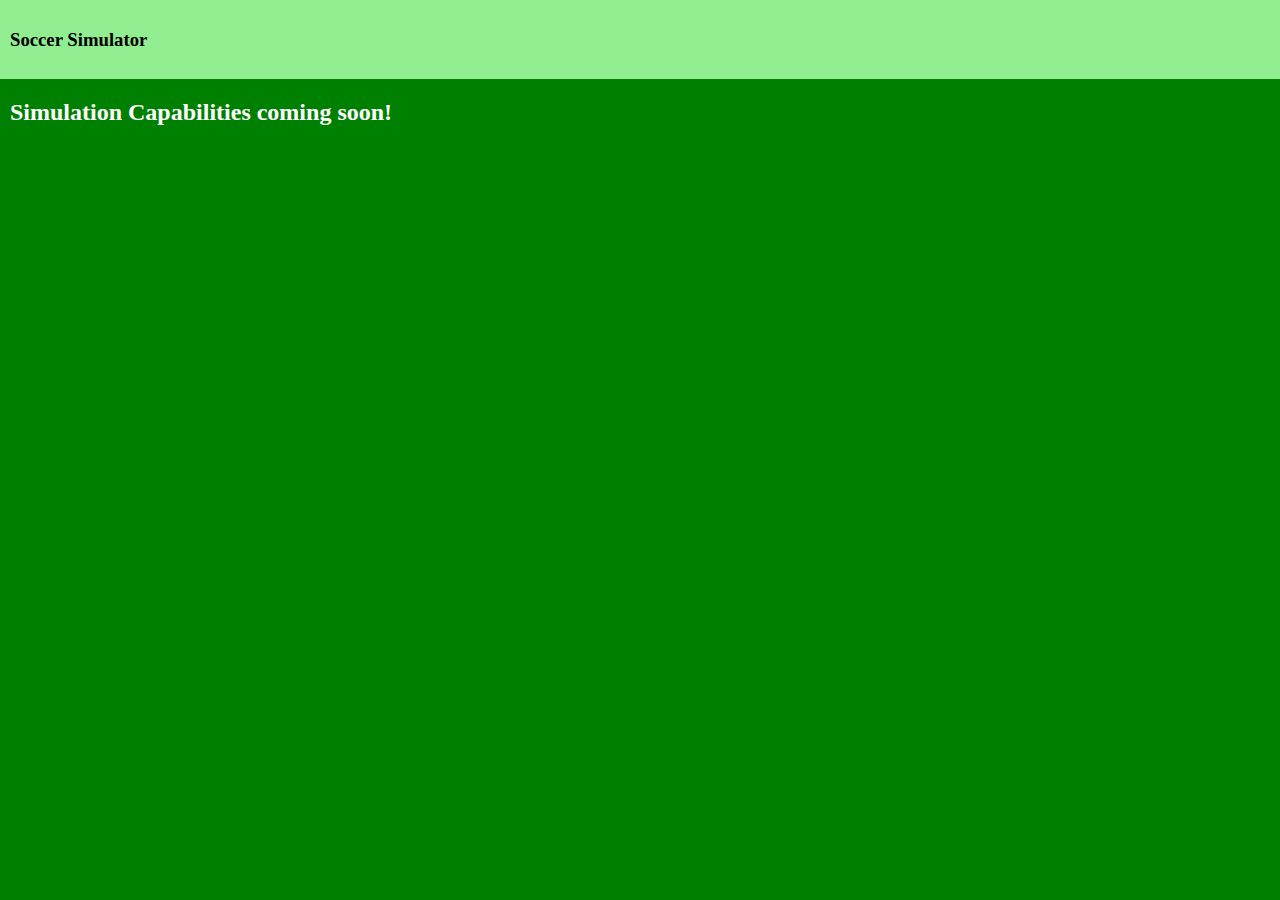
==== soccer/soccersim.html @ c04590e8 "Add files via upload" ====
<!DOCTYPE html>
<html>
  <head>
    <meta charset="utf-8">
    <meta name="viewport" content="width=device-width, initial-scale=1, user-scalable=no">
    <title>Soccer Simulator</title>
    <link rel="stylesheet" href="./soccerstyle.css"/>
    <!--<script src="./js/constants.js" defer></script> -->
  </head>
  <body>
    <!-- TODO: Add the HTML necessary to make my website -->
    <header>
      <h3>Soccer Simulator</h3>
    </header>

    <h2>
      Simulation Capabilities coming soon!
    </h2>

  </body>
</html>
---- soccer/soccerstyle.css ----
header {
  background-color: lightgreen;
  padding: 10px;
  color: black;
}

body {
  margin: 0px;
  background-color: green;
  color: white;
}

h2 {
  padding: 0px 10px;
}
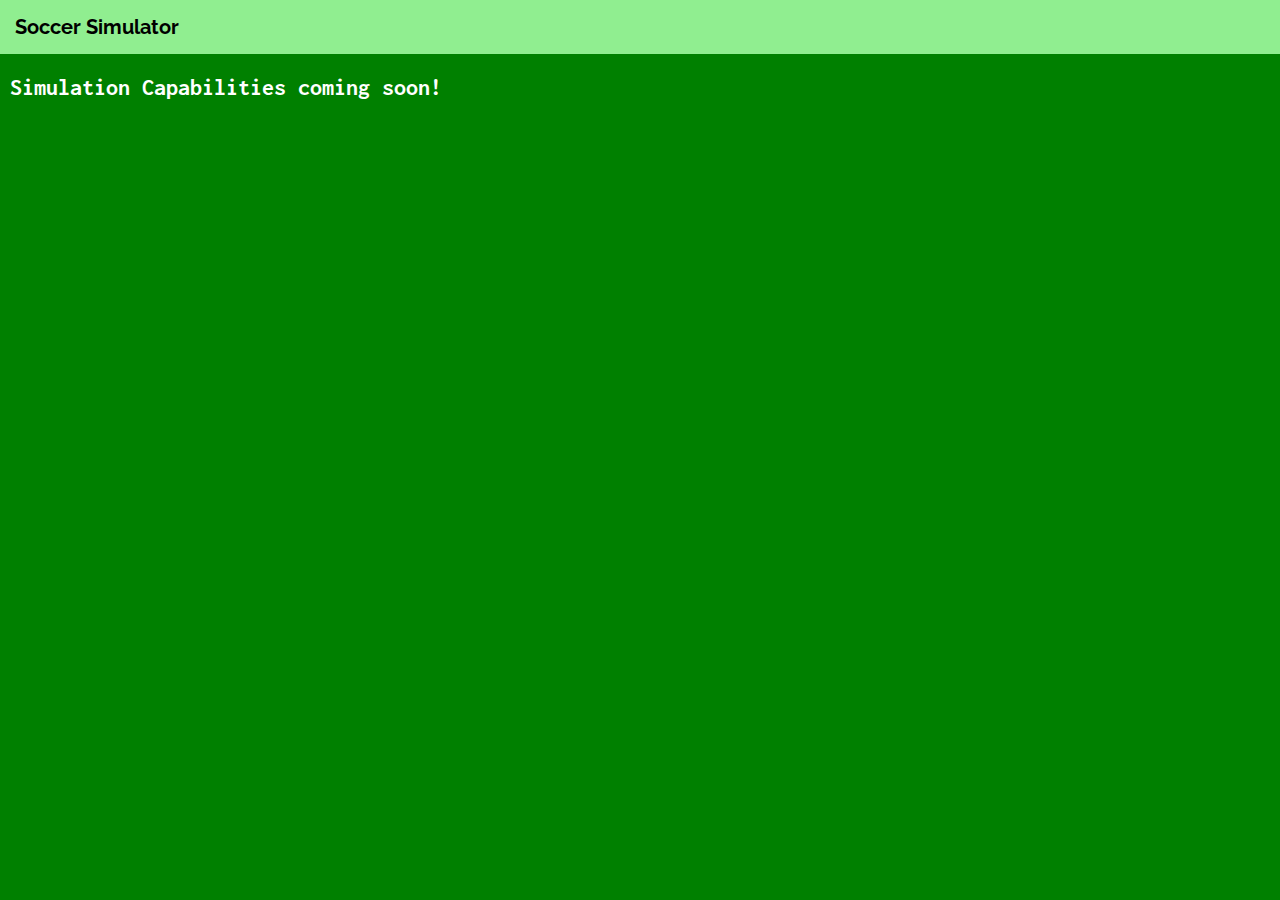
==== commit 4c66e7b1: "added early font support" ====
--- a/soccer/soccersim.html
+++ b/soccer/soccersim.html
@@ -5,6 +5,7 @@
     <meta name="viewport" content="width=device-width, initial-scale=1, user-scalable=no">
     <title>Soccer Simulator</title>
     <link rel="stylesheet" href="./soccerstyle.css"/>
+    <link href="https://fonts.googleapis.com/css?family=Inconsolata|Raleway" rel="stylesheet">
     <!--<script src="./js/constants.js" defer></script> -->
   </head>
   <body>
--- a/soccer/soccerstyle.css
+++ b/soccer/soccerstyle.css
@@ -2,12 +2,21 @@
   background-color: lightgreen;
   padding: 10px;
   color: black;
+  font-family: 'Raleway', sans-serif;
+  font-style: normal;
+}
+
+header h3 {
+  margin: 0px;
+  padding: 5px;
+  font-size: 20px;
 }
 
 body {
   margin: 0px;
   background-color: green;
   color: white;
+  font-family: 'Inconsolata', monospace;
 }
 
 h2 {
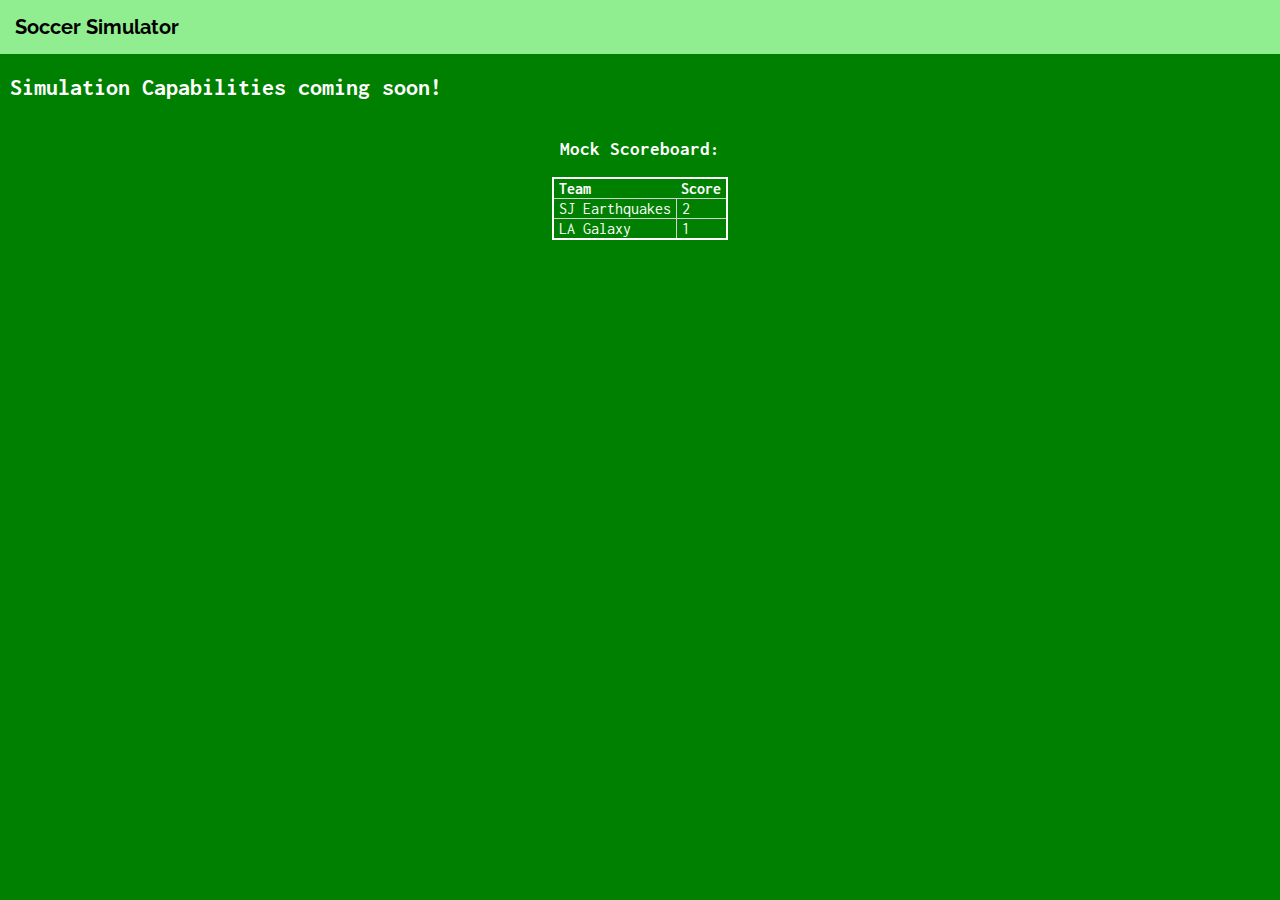
==== commit f12e6787: "added mock scoreboard" ====
--- a/soccer/soccersim.html
+++ b/soccer/soccersim.html
@@ -18,5 +18,31 @@
       Simulation Capabilities coming soon!
     </h2>
 
+    <div id="scoreboard">
+
+      <h3>
+        Mock Scoreboard:
+      </h3>
+
+      <table>
+        <thead>
+          <tr>
+            <th>Team</th>
+            <th>Score</th>
+          </tr>
+        </thead>
+        <tbody>
+          <tr>
+            <td class="team-name">SJ Earthquakes</td>
+            <td>2</td>
+          </tr>
+          <tr>
+            <td class="team-name">LA Galaxy</td>
+            <td>1</td>
+          </tr>
+        </tbody>
+      </table>
+    </div>
+
   </body>
 </html>
--- a/soccer/soccerstyle.css
+++ b/soccer/soccerstyle.css
@@ -22,3 +22,27 @@
 h2 {
   padding: 0px 10px;
 }
+
+#scoreboard {
+  display: flex;
+  flex-direction: column;
+  align-items: center;
+}
+
+#scoreboard table {
+  border: 2px solid white;
+  border-collapse: collapse;
+}
+
+tbody tr {
+  border-top: 1px solid lightgrey;
+}
+
+.team-name {
+  border-right: 1px solid lightgrey;
+}
+
+th, td {
+  text-align: left;
+  padding: 1px 5px;
+}
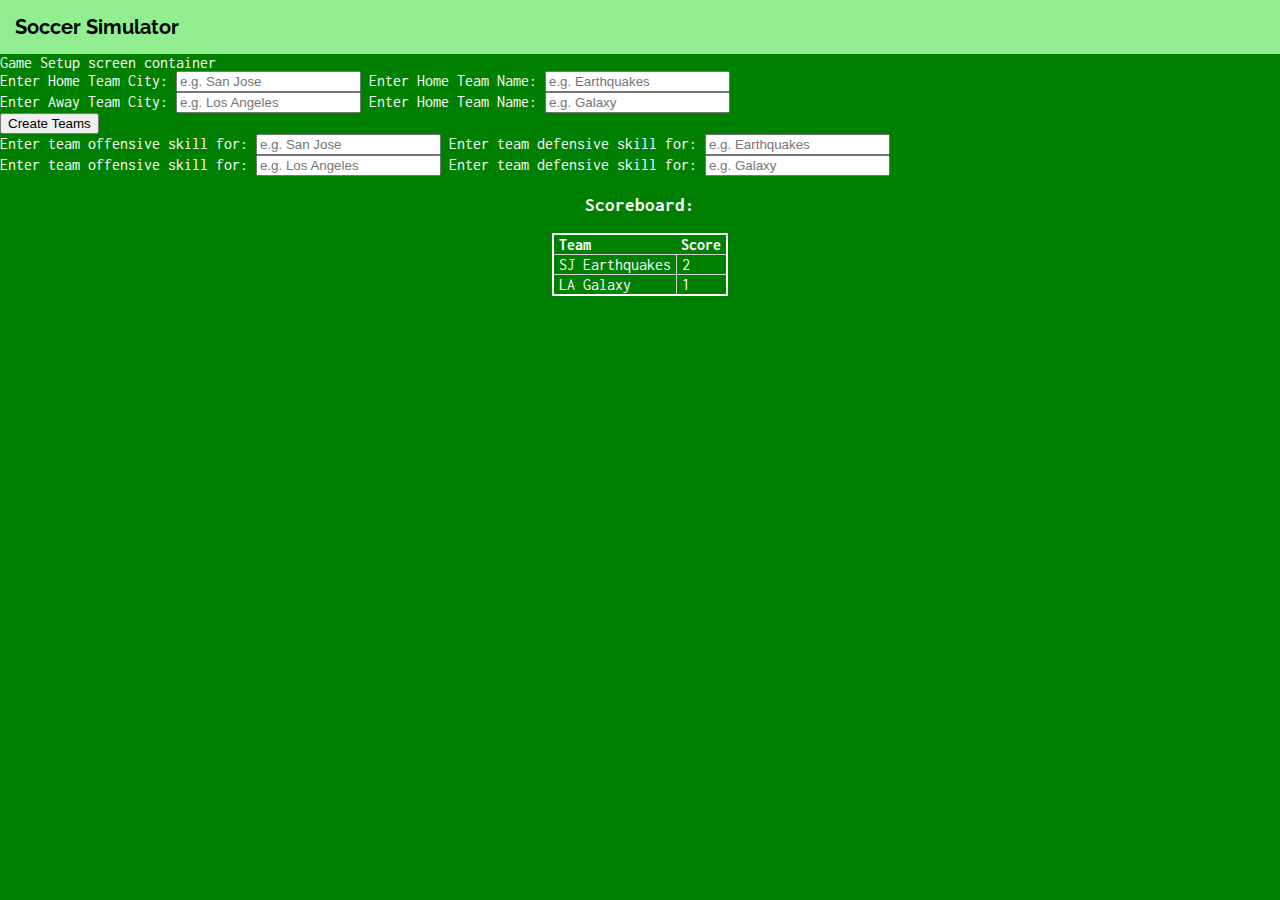
==== commit edfef74c: "added team creation forms" ====
--- a/soccer/soccersim.html
+++ b/soccer/soccersim.html
@@ -6,7 +6,14 @@
     <title>Soccer Simulator</title>
     <link rel="stylesheet" href="./soccerstyle.css"/>
     <link href="https://fonts.googleapis.com/css?family=Inconsolata|Raleway" rel="stylesheet">
-    <!--<script src="./js/constants.js" defer></script> -->
+    <script src="./js/constants.js" defer></script>
+    <script src="./js/team.js" defer></script>
+    <script src="./js/game.js" defer></script>
+    <script src="./js/game-simulator.js" defer></script>
+    <script src="./js/sim-screen.js" defer></script>
+    <script src="./js/game-setup-screen.js" defer></script>
+    <script src="./js/app.js" defer></script>
+    <script src="./js/script.js" defer></script>
   </head>
   <body>
     <!-- TODO: Add the HTML necessary to make my website -->
@@ -14,35 +21,77 @@
       <h3>Soccer Simulator</h3>
     </header>
 
-    <h2>
-      Simulation Capabilities coming soon!
-    </h2>
+    <div id="game-setup" class="inactive">
+      Game Setup screen container
+      <!-- TODO: add form to create home and away teams and assign skill levels -->
+      <form id="team-creation-form" class="inactive">
 
-    <div id="scoreboard">
+        <div class="team-inputs">
+          <label for="home-city-input">Enter Home Team City:</label>
+          <input type="text" id="home-city-input" placeholder="e.g. San Jose"/>
 
-      <h3>
-        Mock Scoreboard:
-      </h3>
+          <label for="home-name-input">Enter Home Team Name:</label>
+          <input type="text" id="home-name-input" placeholder="e.g. Earthquakes"/>
+        </div>
+        <div class="team-inputs">
+          <label for="away-city-input">Enter Away Team City:</label>
+          <input type="text" id="away-city-input" placeholder="e.g. Los Angeles"/>
 
-      <table>
-        <thead>
-          <tr>
-            <th>Team</th>
-            <th>Score</th>
-          </tr>
-        </thead>
-        <tbody>
-          <tr>
-            <td class="team-name">SJ Earthquakes</td>
-            <td>2</td>
-          </tr>
-          <tr>
-            <td class="team-name">LA Galaxy</td>
-            <td>1</td>
-          </tr>
-        </tbody>
-      </table>
+          <label for="away-name-input">Enter Home Team Name:</label>
+          <input type="text" id="away-name-input" placeholder="e.g. Galaxy"/>
+        </div>
+
+        <input type="submit" value="Create Teams"/>
+
+      </form>
+
+      <form id="skill-level-form" class="inactive">
+
+        <div class="team-inputs">
+          <label for="home-off-input">Enter team offensive skill for:</label>
+          <input type="text" id="home-off-input" placeholder="e.g. San Jose"/>  <!-- TODO: specify number range from 0 to 100 -->
+
+          <label for="home-def-input">Enter team defensive skill for:</label>
+          <input type="text" id="home-def-input" placeholder="e.g. Earthquakes"/> <!-- TODO: specify number range from 0 to 100 -->
+        </div>
+        <div class="team-inputs">
+          <label for="away-off-input">Enter team offensive skill for:</label>
+          <input type="text" id="away-off-input" placeholder="e.g. Los Angeles"/> <!-- TODO: specify number range from 0 to 100 -->
+
+          <label for="away-def-input">Enter team defensive skill for:</label>
+          <input type="text" id="away-def-input" placeholder="e.g. Galaxy"/> <!-- TODO: specify number range from 0 to 100 -->
+        </div>
+
+      </form>
+
     </div>
 
+    <div id="simulator">
+
+      <div id="scoreboard">
+        <h3>
+          Scoreboard:
+        </h3>
+
+        <table>
+          <thead>
+            <tr>
+              <th>Team</th>
+              <th>Score</th>
+            </tr>
+          </thead>
+          <tbody>
+            <tr>
+              <td class="team-name">SJ Earthquakes</td>
+              <td>2</td>
+            </tr>
+            <tr>
+              <td class="team-name">LA Galaxy</td>
+              <td>1</td>
+            </tr>
+          </tbody>
+        </table>
+      </div>
+    </div>
   </body>
 </html>
